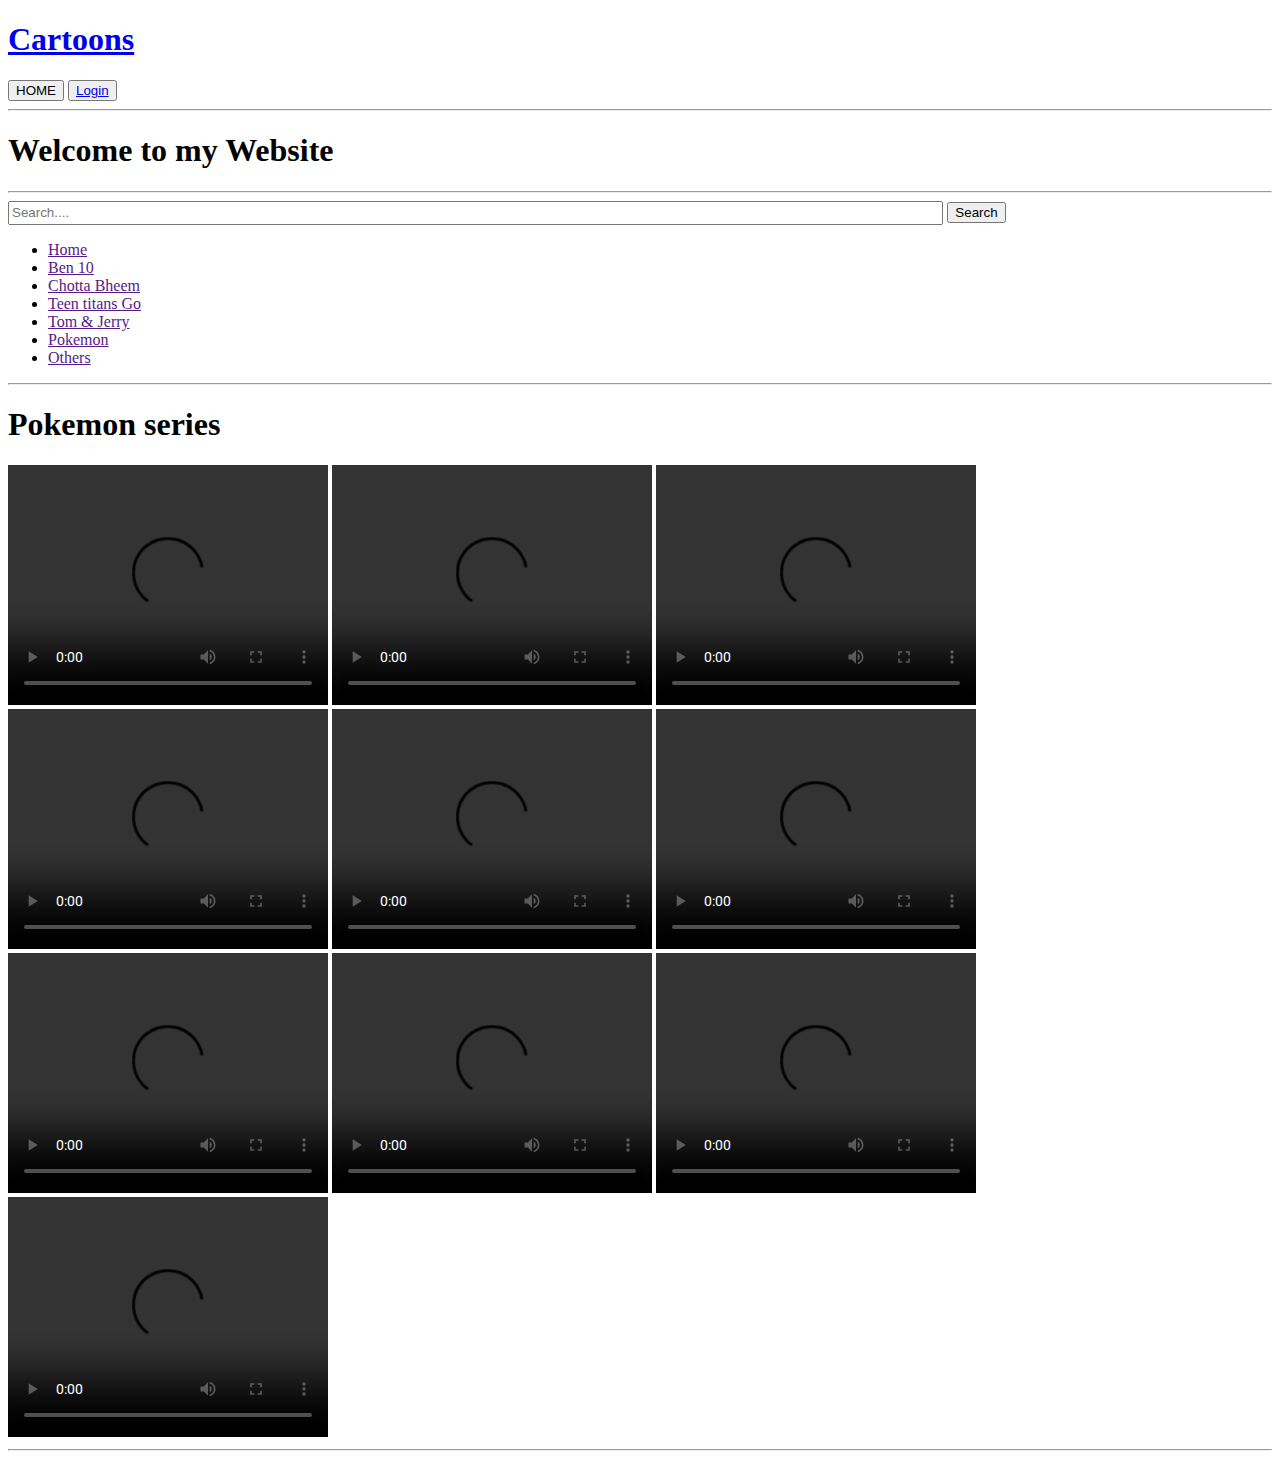
==== index.html @ 837eea92 "the first page" ====
<!DOCTYPE html>
<html>
    <head>
        <link rel="stylesheet" href="style.css">
        <meta charset="UTF-8" />
        <meta name="viewport" content="width=device-width, initial-scale=1.0" />
        <link
             href="https://fonts.googleapis.com/css2?family=Roboto:wght@100;300;400;500;700;900&display=swap"
             rel="stylesheet"/>
         <link rel="stylesheet" type="text/css" href="style.css" />
        <title>series</title>
    </head>


    <body>	
                <header id="branding" role="banner">
                    <h1 id="site-title"><a href="C:\Users\putta\Desktop\MOVIES\index.html">Cartoons</a></h1>
                    <input type="button" value="HOME">                    
                    <button onclick=""><a href="C:\Users\putta\Desktop\MOVIES\login.html">Login</a></button>
                </header>
        <hr>
        <h1>Welcome to my Website</h1>
        <hr>
        <div id="search">
            <form role="search" method="get" class="searchform" id="searchform" action="/">
            <div>
                <label class="screen-reader-text" for="s"></label>
                <input type="search" name="s" id="s" value="" placeholder="Search...." style="height: 24px;width: 74%">
                <input type="submit" id="searchsubmit" value="Search">
            </div>
            </form>
        </div>
        <nav id="menu" role="navigation">
            <ul id="primary-menu" class="menu">
                <li id="menu-item-1" class="menu-item menu-item-type-custom menu-item-object-custom current-menu-item current_page_item menu-item-1"><a href="" aria-current="page">Home</a></li>
                <li id="menu-item-2" class="menu-item menu-item-type-taxonomy menu-item-object-category menu-item-2"><a href="">Ben 10</a></li>
                <li id="menu-item-3" class="menu-item menu-item-type-taxonomy menu-item-object-category menu-item-has-children menu-item-3"><a href="">Chotta Bheem</a></li>
                <li id="menu-item-4" class="menu-item menu-item-type-taxonomy menu-item-object-category menu-item-has-children menu-item-4"><a href="">Teen titans Go</a></li>
                <li id="menu-item-5" class="menu-item menu-item-type-taxonomy menu-item-object-category menu-item-has-children menu-item-5"><a href="">Tom & Jerry</a></li>
                <li id="menu-item-6" class="menu-item menu-item-type-taxonomy menu-item-object-category menu-item-6"><a href="">Pokemon</a></li>
                <li id="menu-item-7" class="menu-item menu-item-type-custom menu-item-object-custom menu-item-has-children menu-item-7"><a href="">Others</a></li>
            </ul></nav>
            <hr>

        <h1>Pokemon series</h1>
        <div>
                    <video width="320" height="240" controls>
                        <source src="C:\Users\putta\Videos\series\pokemon\Pokemon Indigo League 01.mp4" type="video/mp4">
                    </video>
                    <video width="320" height="240" controls>
                        <source src="C:\Users\putta\Videos\series\pokemon\Pokemon Indigo League 02.mp4" type="video/mp4">
                    </video>
                    <video width="320" height="240" controls>
                        <source src="C:\Users\putta\Videos\series\pokemon\Pokemon Indigo League 03.mp4" type="video/mp4"
                        inputmode="ep 1">
                    </video>
                    <video width="320" height="240" controls>
                        <source src="C:\Users\putta\Videos\series\pokemon\Pokemon Indigo League 04.mp4" type="video/mp4">
                    </video>
                    <video width="320" height="240" controls>
                        <source src="C:\Users\putta\Videos\series\pokemon\Pokemon Indigo League 05.mp4" type="video/mp4">
                    </video>
                    <video width="320" height="240" controls>
                        <source src="C:\Users\putta\Videos\series\pokemon\Pokemon Indigo League 06.mp4" type="video/mp4">
                    </video>
                    <video width="320" height="240" controls>
                        <source src="C:\Users\putta\Videos\series\pokemon\Pokemon Indigo League 07.mp4" type="video/mp4">
                    </video>
                    <video width="320" height="240" controls>
                        <source src="C:\Users\putta\Videos\series\pokemon\Pokemon Indigo League 08.mp4" type="video/mp4">
                    </video>
                    <video width="320" height="240" controls>
                        <source src="C:\Users\putta\Videos\series\pokemon\Pokemon Indigo League 09.mp4" type="video/mp4">
                    </video>
 
                    <video width="320" height="240" controls>
                        <source src="C:\Users\putta\Videos\series\pokemon\Pokemon Indigo League 10.mp4" type="video/mp4">
                    </video>
        </div>        
        <hr>
    </body>
</html>
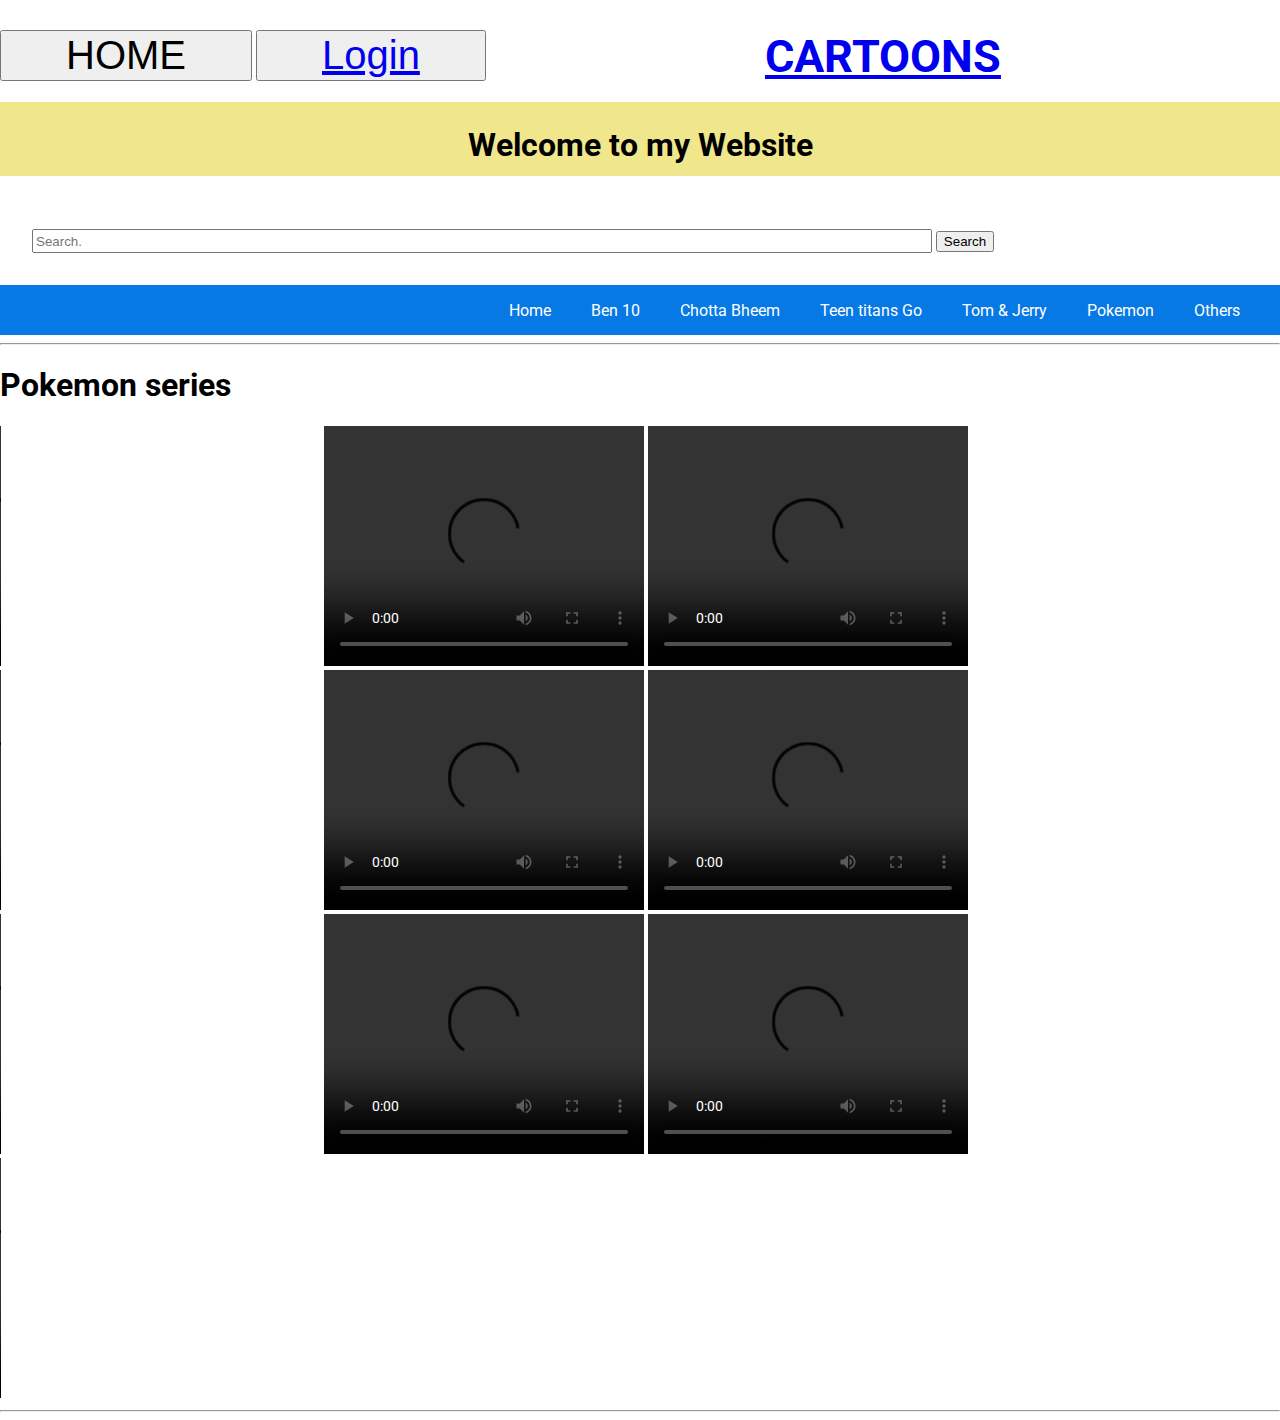
==== commit 8b2bc8c2: "changes" ====
--- a/index.html
+++ b/index.html
@@ -13,19 +13,21 @@
 
 
     <body>	
-                <header id="branding" role="banner">
-                    <h1 id="site-title"><a href="C:\Users\putta\Desktop\MOVIES\index.html">Cartoons</a></h1>
-                    <input type="button" value="HOME">                    
-                    <button onclick=""><a href="C:\Users\putta\Desktop\MOVIES\login.html">Login</a></button>
+                <header id="branding" role="banner" class="heading">
+                    <div class="inner">
+                    <input class="home" type="button" value="HOME">                    
+                    <button onclick="" class="inner1"><a href="C:\Users\putta\Desktop\MOVIES\login.html">Login</a></button>
+                    </div>
+                    <h1 id="site-title"><a href="C:\Users\putta\Desktop\MOVIES\index.html">CARTOONS</a></h1>
                 </header>
-        <hr>
+    
+        <div class="welcome">      
         <h1>Welcome to my Website</h1>
-        <hr>
+        </div> 
         <div id="search">
             <form role="search" method="get" class="searchform" id="searchform" action="/">
-            <div>
-                <label class="screen-reader-text" for="s"></label>
-                <input type="search" name="s" id="s" value="" placeholder="Search...." style="height: 24px;width: 74%">
+            <div class="search">
+                <input type="search" name="s" id="s" value="" placeholder="Search." style="height: 24px;width: 74%">
                 <input type="submit" id="searchsubmit" value="Search">
             </div>
             </form>
--- a/style.css
+++ b/style.css
@@ -0,0 +1,55 @@
+body {
+    margin: 0px auto;
+    width: 100%;
+    font-family: "Roboto", sans-serif;
+  }
+  nav ul li {
+    list-style-type: none;
+    float: left;
+    padding-right: 2.5em; /* (px,em,%),pt,cm */
+    color: #eff3c6;
+  }
+  nav ul {
+    float: right;
+  }
+  nav ul li a:hover {
+    font-size: 35px;
+    background-color: mediumturquoise;
+  }
+  nav {
+    width: 100%;
+    height: 50px;
+    background-color: #0779e4;
+  }
+  nav ul li a {
+    text-decoration: none;
+    color: #fff;
+  }
+.heading h1{
+  text-align: center;
+  font-size: 45px;
+}
+.heading{
+    width: 100%;
+    height: 50px;    
+}
+.heading .inner {
+  float: left;
+}
+.inner .home,.inner1 {
+  padding-left: 4rem;
+  padding-right: 4rem;
+}
+.inner input,.inner button {
+  font-size: 40px;
+}
+.welcome h1 {
+  background-color: khaki;
+  text-align: center;
+  width: 100%;
+  height: 50px;
+  padding-top: 1.5rem;
+}
+.search {
+  padding: 2rem;
+}--- a/style.css
+++ b/style.css
@@ -0,0 +1,55 @@
+body {
+    margin: 0px auto;
+    width: 100%;
+    font-family: "Roboto", sans-serif;
+  }
+  nav ul li {
+    list-style-type: none;
+    float: left;
+    padding-right: 2.5em; /* (px,em,%),pt,cm */
+    color: #eff3c6;
+  }
+  nav ul {
+    float: right;
+  }
+  nav ul li a:hover {
+    font-size: 35px;
+    background-color: mediumturquoise;
+  }
+  nav {
+    width: 100%;
+    height: 50px;
+    background-color: #0779e4;
+  }
+  nav ul li a {
+    text-decoration: none;
+    color: #fff;
+  }
+.heading h1{
+  text-align: center;
+  font-size: 45px;
+}
+.heading{
+    width: 100%;
+    height: 50px;    
+}
+.heading .inner {
+  float: left;
+}
+.inner .home,.inner1 {
+  padding-left: 4rem;
+  padding-right: 4rem;
+}
+.inner input,.inner button {
+  font-size: 40px;
+}
+.welcome h1 {
+  background-color: khaki;
+  text-align: center;
+  width: 100%;
+  height: 50px;
+  padding-top: 1.5rem;
+}
+.search {
+  padding: 2rem;
+}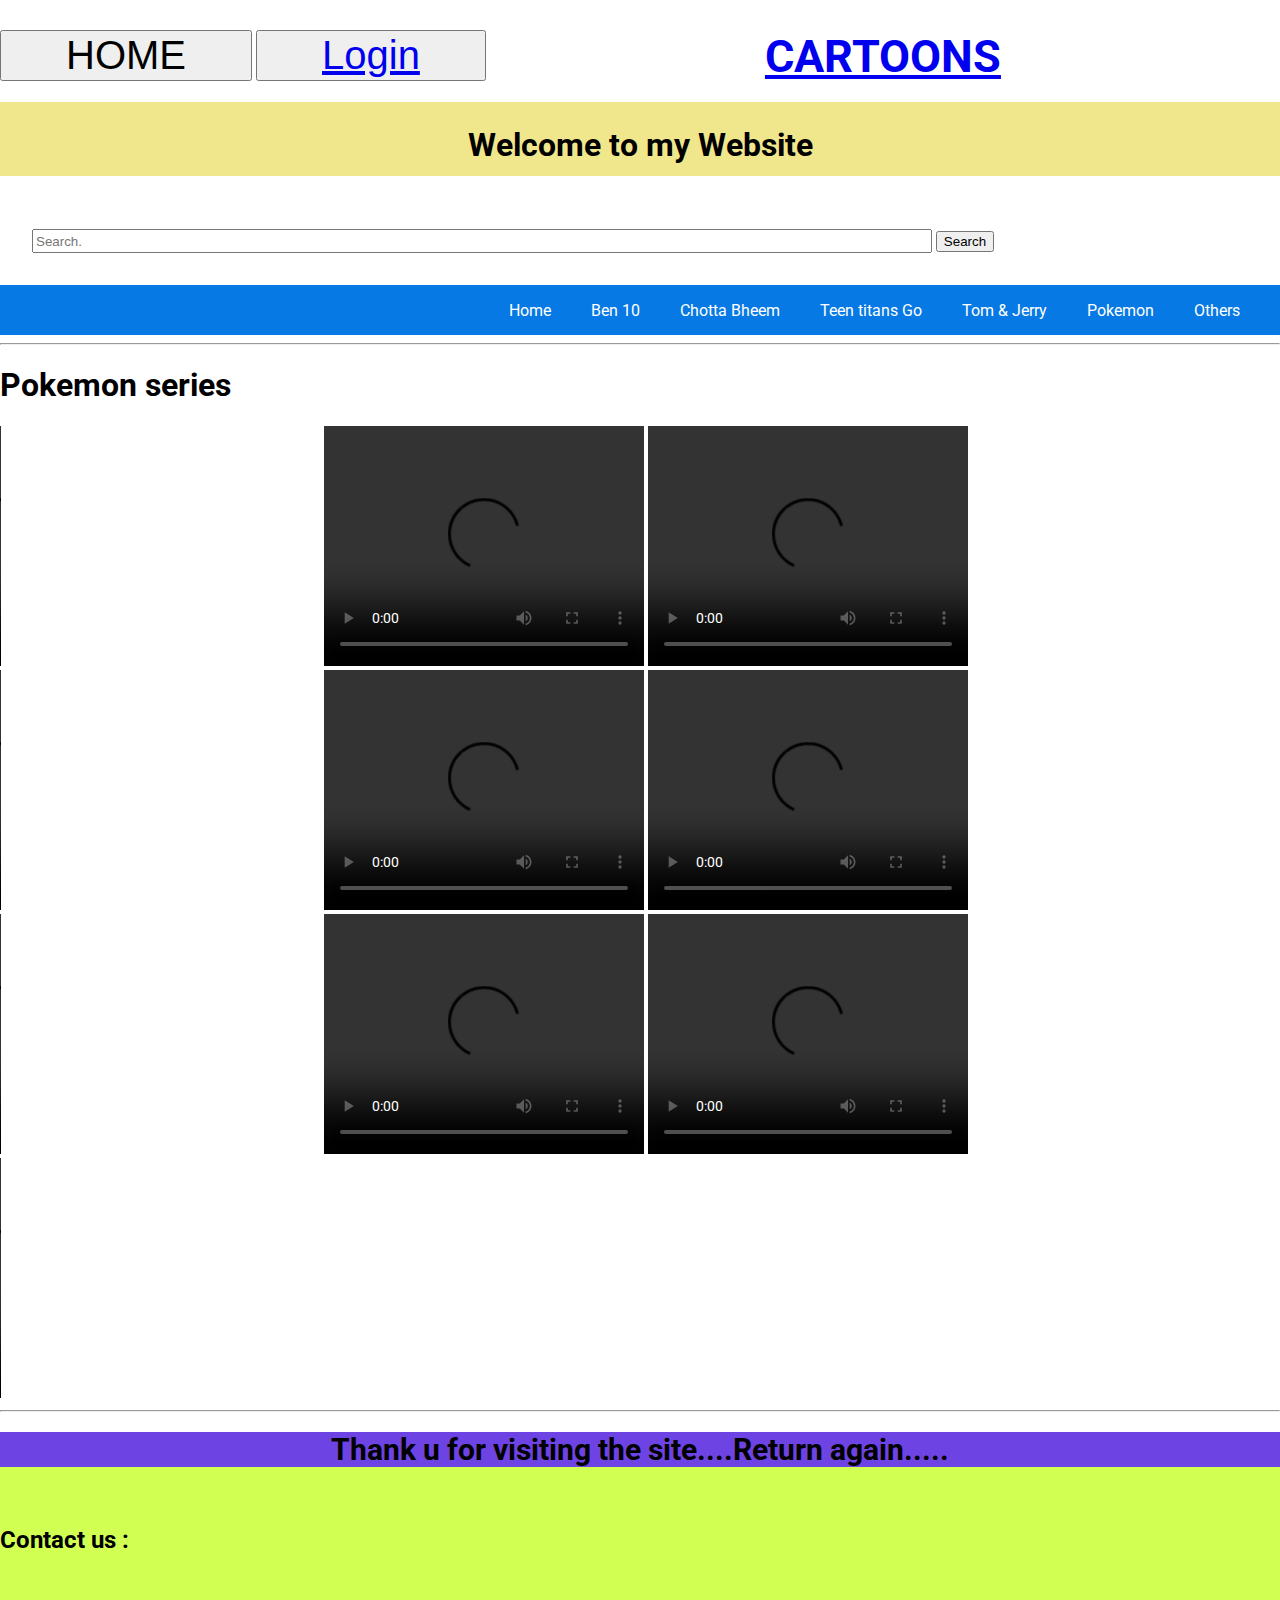
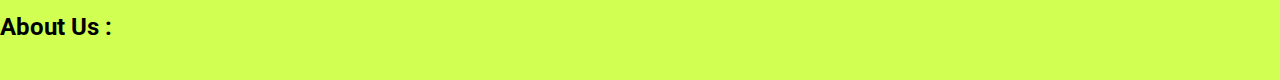
==== commit 20fc8687: "Add files via upload" ====
--- a/index.html
+++ b/index.html
@@ -80,5 +80,11 @@
                     </video>
         </div>        
         <hr>
+
+        <footer class="footer">
+            <h1>Thank u for visiting the site....Return again.....</h1><br>
+            <h2>Contact us :</h1><br>
+            <h2>About Us :</h2><br>
+        </footer>
     </body>
 </html>--- a/style.css
+++ b/style.css
@@ -52,4 +52,12 @@
 }
 .search {
   padding: 2rem;
+}
+.footer {
+background-color: rgb(209, 255, 82);
+}
+.footer h1 {
+  text-align: center;
+  font-size: 30px;
+  background-color: rgb(110, 67, 228);
 }--- a/style.css
+++ b/style.css
@@ -52,4 +52,12 @@
 }
 .search {
   padding: 2rem;
+}
+.footer {
+background-color: rgb(209, 255, 82);
+}
+.footer h1 {
+  text-align: center;
+  font-size: 30px;
+  background-color: rgb(110, 67, 228);
 }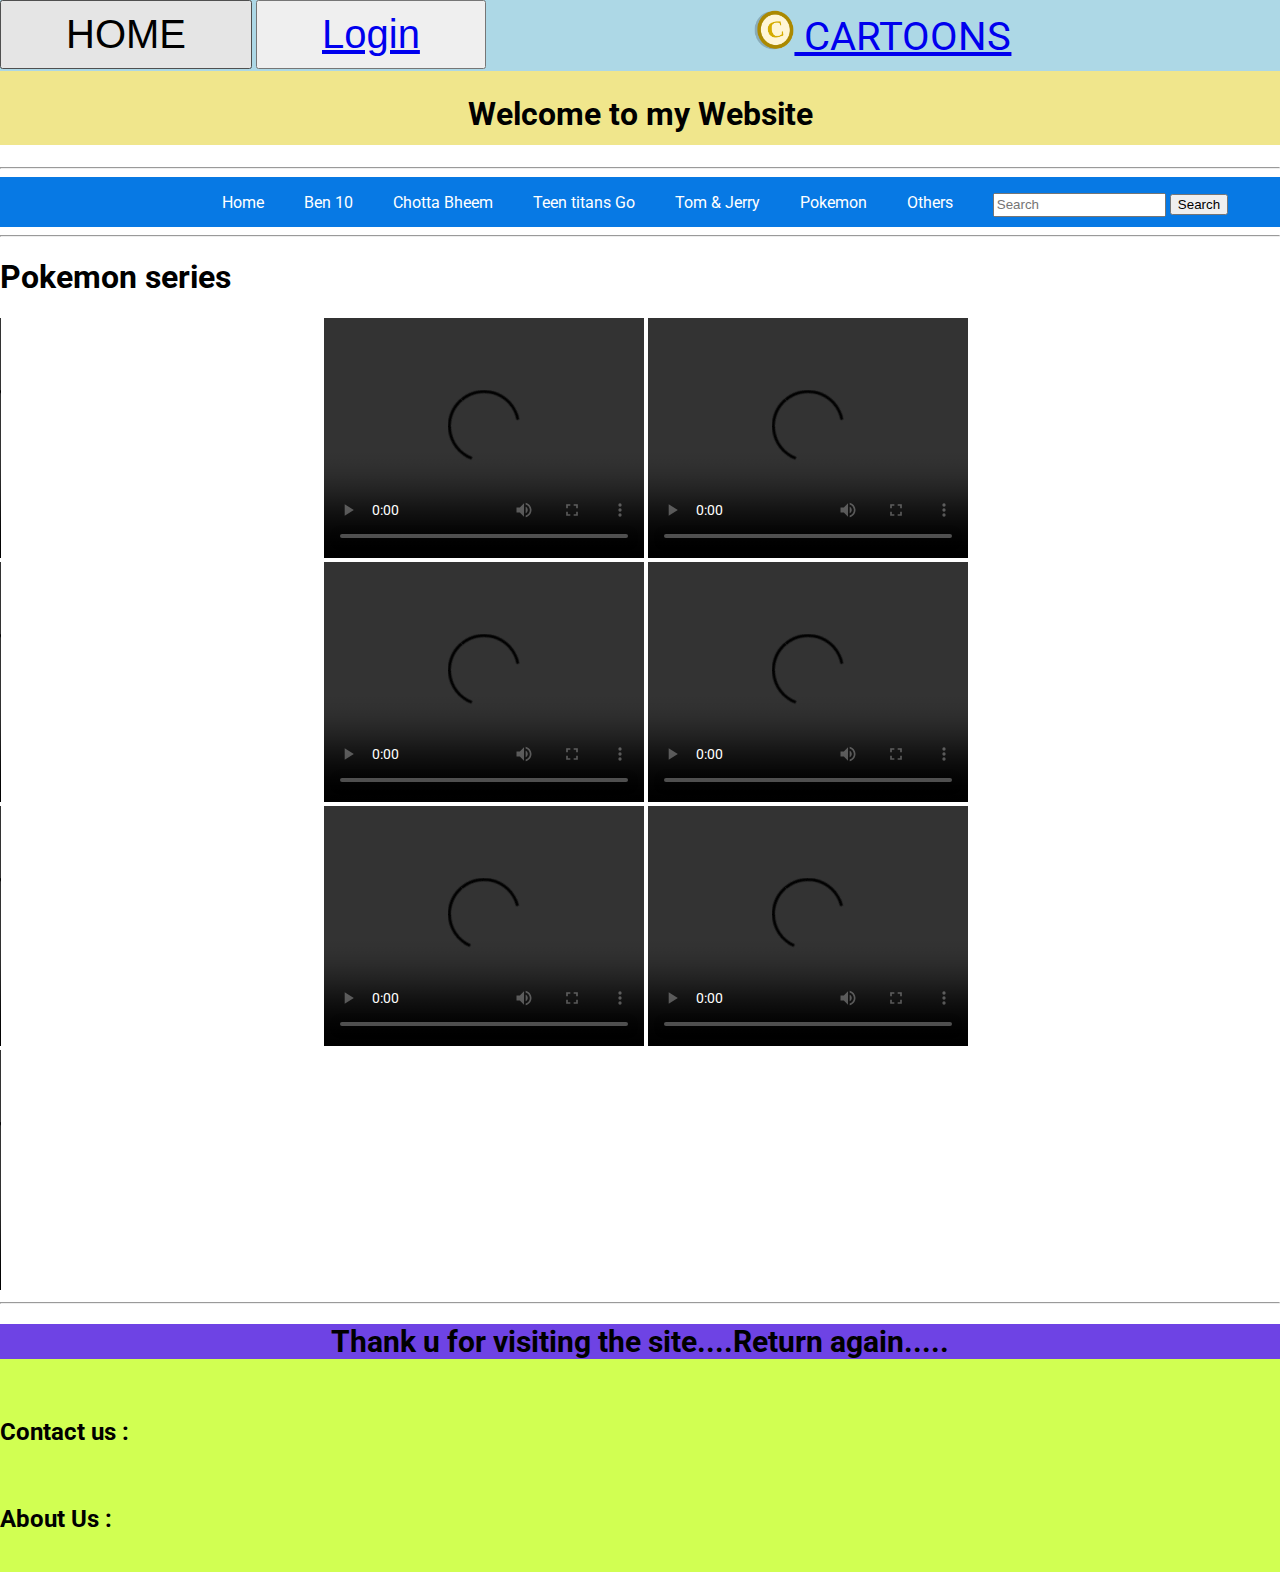
==== commit 1ed5b170: "new changes of design" ====
--- a/index.html
+++ b/index.html
@@ -18,20 +18,17 @@
                     <input class="home" type="button" value="HOME">                    
                     <button onclick="" class="inner1"><a href="C:\Users\putta\Desktop\MOVIES\login.html">Login</a></button>
                     </div>
-                    <h1 id="site-title"><a href="C:\Users\putta\Desktop\MOVIES\index.html">CARTOONS</a></h1>
+                    <nav class="navbar">
+                        <a class="navbar-brand" href="C:\Users\putta\Desktop\MOVIES\index.html">
+                          <img src="270px-Symbol_c_class.svg.png" width="40" height="40" class="title" alt="" loading="lazy">
+                          CARTOONS</a>
+                      </nav>
                 </header>
-    
         <div class="welcome">      
         <h1>Welcome to my Website</h1>
         </div> 
-        <div id="search">
-            <form role="search" method="get" class="searchform" id="searchform" action="/">
-            <div class="search">
-                <input type="search" name="s" id="s" value="" placeholder="Search." style="height: 24px;width: 74%">
-                <input type="submit" id="searchsubmit" value="Search">
-            </div>
-            </form>
-        </div>
+        <hr>
+        
         <nav id="menu" role="navigation">
             <ul id="primary-menu" class="menu">
                 <li id="menu-item-1" class="menu-item menu-item-type-custom menu-item-object-custom current-menu-item current_page_item menu-item-1"><a href="" aria-current="page">Home</a></li>
@@ -41,6 +38,12 @@
                 <li id="menu-item-5" class="menu-item menu-item-type-taxonomy menu-item-object-category menu-item-has-children menu-item-5"><a href="">Tom & Jerry</a></li>
                 <li id="menu-item-6" class="menu-item menu-item-type-taxonomy menu-item-object-category menu-item-6"><a href="">Pokemon</a></li>
                 <li id="menu-item-7" class="menu-item menu-item-type-custom menu-item-object-custom menu-item-has-children menu-item-7"><a href="">Others</a></li>
+                <li class="searchform">
+                            <form class="form-inline">
+                            <input class="form-control mr-sm-2" type="search" placeholder="Search" style="height: 24px;width: 70%" aria-label="Search">
+                            <button class="btn btn-outline-success my-2 my-sm-0" type="submit">Search</button>
+                            </form>
+                        </li>
             </ul></nav>
             <hr>
 
--- a/style.css
+++ b/style.css
@@ -25,20 +25,28 @@
     text-decoration: none;
     color: #fff;
   }
-.heading h1{
+.heading .navbar {
   text-align: center;
-  font-size: 45px;
+  font-size: 40px;
 }
 .heading{
     width: 100%;
-    height: 50px;    
+    height: 50px;  
+    padding-bottom: em;  
 }
-.heading .inner {
+.inner {
   float: left;
+}
+.navbar {
+  padding-bottom: 35px;
+  padding-top: 10px;
+  background-color: lightblue;
 }
 .inner .home,.inner1 {
   padding-left: 4rem;
   padding-right: 4rem;
+  padding-bottom: 10px;
+  padding-top: 10px;
 }
 .inner input,.inner button {
   font-size: 40px;
@@ -50,9 +58,6 @@
   height: 50px;
   padding-top: 1.5rem;
 }
-.search {
-  padding: 2rem;
-}
 .footer {
 background-color: rgb(209, 255, 82);
 }
--- a/style.css
+++ b/style.css
@@ -25,20 +25,28 @@
     text-decoration: none;
     color: #fff;
   }
-.heading h1{
+.heading .navbar {
   text-align: center;
-  font-size: 45px;
+  font-size: 40px;
 }
 .heading{
     width: 100%;
-    height: 50px;    
+    height: 50px;  
+    padding-bottom: em;  
 }
-.heading .inner {
+.inner {
   float: left;
+}
+.navbar {
+  padding-bottom: 35px;
+  padding-top: 10px;
+  background-color: lightblue;
 }
 .inner .home,.inner1 {
   padding-left: 4rem;
   padding-right: 4rem;
+  padding-bottom: 10px;
+  padding-top: 10px;
 }
 .inner input,.inner button {
   font-size: 40px;
@@ -50,9 +58,6 @@
   height: 50px;
   padding-top: 1.5rem;
 }
-.search {
-  padding: 2rem;
-}
 .footer {
 background-color: rgb(209, 255, 82);
 }
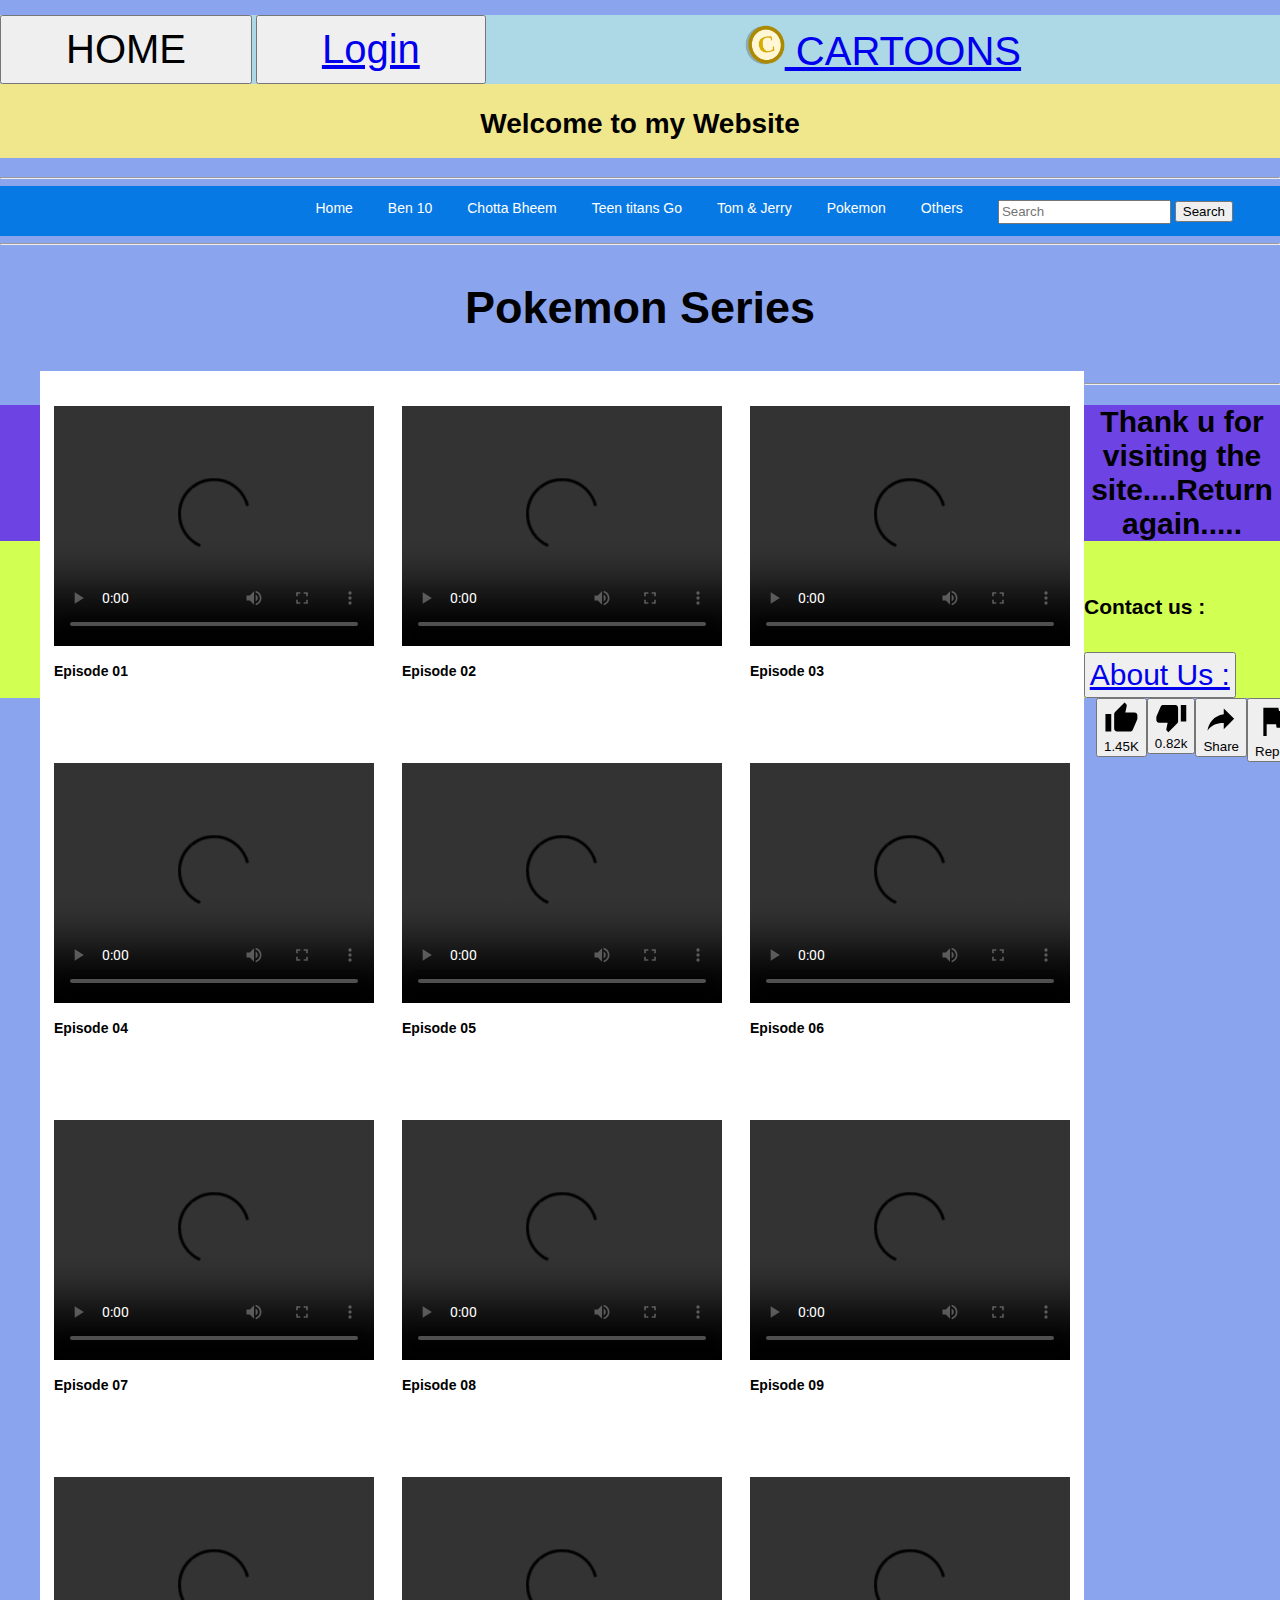
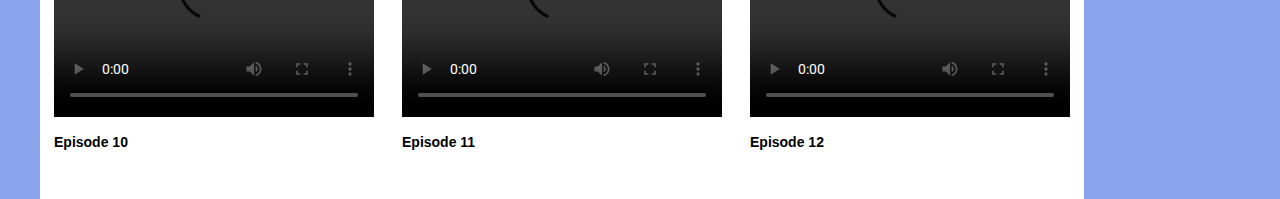
==== commit c2c55c5a: "Add files via upload" ====
--- a/index.html
+++ b/index.html
@@ -36,7 +36,7 @@
                 <li id="menu-item-3" class="menu-item menu-item-type-taxonomy menu-item-object-category menu-item-has-children menu-item-3"><a href="">Chotta Bheem</a></li>
                 <li id="menu-item-4" class="menu-item menu-item-type-taxonomy menu-item-object-category menu-item-has-children menu-item-4"><a href="">Teen titans Go</a></li>
                 <li id="menu-item-5" class="menu-item menu-item-type-taxonomy menu-item-object-category menu-item-has-children menu-item-5"><a href="">Tom & Jerry</a></li>
-                <li id="menu-item-6" class="menu-item menu-item-type-taxonomy menu-item-object-category menu-item-6"><a href="">Pokemon</a></li>
+                <li id="menu-item-6" class="menu-item menu-item-type-taxonomy menu-item-object-category menu-item-6"><a href="C:\Users\putta\Desktop\MOVIES\index.html">Pokemon</a></li>
                 <li id="menu-item-7" class="menu-item menu-item-type-custom menu-item-object-custom menu-item-has-children menu-item-7"><a href="">Others</a></li>
                 <li class="searchform">
                             <form class="form-inline">
@@ -45,49 +45,221 @@
                             </form>
                         </li>
             </ul></nav>
-            <hr>
-
-        <h1>Pokemon series</h1>
-        <div>
-                    <video width="320" height="240" controls>
-                        <source src="C:\Users\putta\Videos\series\pokemon\Pokemon Indigo League 01.mp4" type="video/mp4">
-                    </video>
-                    <video width="320" height="240" controls>
-                        <source src="C:\Users\putta\Videos\series\pokemon\Pokemon Indigo League 02.mp4" type="video/mp4">
-                    </video>
-                    <video width="320" height="240" controls>
-                        <source src="C:\Users\putta\Videos\series\pokemon\Pokemon Indigo League 03.mp4" type="video/mp4"
-                        inputmode="ep 1">
-                    </video>
-                    <video width="320" height="240" controls>
-                        <source src="C:\Users\putta\Videos\series\pokemon\Pokemon Indigo League 04.mp4" type="video/mp4">
-                    </video>
-                    <video width="320" height="240" controls>
-                        <source src="C:\Users\putta\Videos\series\pokemon\Pokemon Indigo League 05.mp4" type="video/mp4">
-                    </video>
-                    <video width="320" height="240" controls>
-                        <source src="C:\Users\putta\Videos\series\pokemon\Pokemon Indigo League 06.mp4" type="video/mp4">
-                    </video>
-                    <video width="320" height="240" controls>
-                        <source src="C:\Users\putta\Videos\series\pokemon\Pokemon Indigo League 07.mp4" type="video/mp4">
-                    </video>
-                    <video width="320" height="240" controls>
-                        <source src="C:\Users\putta\Videos\series\pokemon\Pokemon Indigo League 08.mp4" type="video/mp4">
-                    </video>
-                    <video width="320" height="240" controls>
-                        <source src="C:\Users\putta\Videos\series\pokemon\Pokemon Indigo League 09.mp4" type="video/mp4">
-                    </video>
- 
-                    <video width="320" height="240" controls>
-                        <source src="C:\Users\putta\Videos\series\pokemon\Pokemon Indigo League 10.mp4" type="video/mp4">
-                    </video>
+            <hr>            
+        <div id="content" class="clearfix row-fluid">
+            <div id="main" class="span12 clearfix" role="main">
+                <div id="list" class="films" style="padding-bottom:5px">
+                <div class="featured">
+                        <h2 class="line_table">Pokemon Series</h2>
+                            <div class="content home_style">
+                            <ul>
+                                    <li>
+                                        <div class="boxed film">
+                                            <div class="cont_display">
+                                                <video width="320" height="240" controls>
+                                                    <source src="C:\Users\putta\Videos\series\pokemon\Pokemon Indigo League 01.mp4" type="video/mp4">
+                                                </video>
+                                            </div>
+                                        <p><b>Episode 01</b></p>
+                                        </div>
+                                    </li>                
+                                    <li>
+                                        <div class="boxed film">
+                                            <div class="cont_display">
+                                                <video width="320" height="240" controls>
+                                                    <source src="C:\Users\putta\Videos\series\pokemon\Pokemon Indigo League 02.mp4" type="video/mp4">
+                                                </video>
+                                            </div>
+                                        <p><b>Episode 02</b></p>
+                                        </div>
+                                    </li>
+                                    <li>
+                                        <div class="boxed film">
+                                            <div class="cont_display">
+                                                <video width="320" height="240" controls>
+                                                    <source src="C:\Users\putta\Videos\series\pokemon\Pokemon Indigo League 03.mp4" type="video/mp4">
+                                                </video>
+                                            </div>
+                                        <p><b>Episode 03</b></p>
+                                        </div>
+                                    </li>
+
+                                    <li>
+                                        <div class="boxed film">
+                                            <div class="cont_display">
+                                                <video width="320" height="240" controls>
+                                                    <source src="C:\Users\putta\Videos\series\pokemon\Pokemon Indigo League 04.mp4" type="video/mp4">
+                                                </video>
+                                            </div>
+                                        <p><b>Episode 04</b></p>
+                                        </div>
+                                    </li>
+
+                                    <li>
+                                        <div class="boxed film">
+                                            <div class="cont_display">
+                                                <video width="320" height="240" controls>
+                                                    <source src="C:\Users\putta\Videos\series\pokemon\Pokemon Indigo League 05.mp4" type="video/mp4">
+                                                </video>
+                                            </div>
+                                        <p><b>Episode 05</b></p>
+                                        </div>
+                                    </li>
+                    
+                                    <li>
+                                        <div class="boxed film">
+                                            <div class="cont_display">
+                                                <video width="320" height="240" controls>
+                                                    <source src="C:\Users\putta\Videos\series\pokemon\Pokemon Indigo League 06.mp4" type="video/mp4">
+                                                </video>
+                                            </div>
+                                        <p><b>Episode 06</b></p>
+                                        </div>
+                                    </li>
+
+                                    <li>
+                                        <div class="boxed film">
+                                            <div class="cont_display">
+                                                <video width="320" height="240"  controls>
+                                                    <source src="C:\Users\putta\Videos\series\pokemon\Pokemon Indigo League 07.mp4" type="video/mp4">
+                                                </video>
+                                            </div>
+                                        <p><b>Episode 07</b></p>
+                                        </div>
+                                    </li>
+
+
+                                    <li>
+                                        <div class="boxed film">
+                                            <div class="cont_display">
+                                                <video width="320" height="240" controls>
+                                                    <source src="C:\Users\putta\Videos\series\pokemon\Pokemon Indigo League 08.mp4" type="video/mp4">
+                                                </video>
+                                            </div>
+                                        <p><b>Episode 08</b></p>
+                                        </div>
+                                    </li>
+                                    <li>
+                                        <div class="boxed film">
+                                            <div class="cont_display">
+                                                <video width="320" height="240" controls>
+                                                    <source src="C:\Users\putta\Videos\series\pokemon\Pokemon Indigo League 09.mp4" type="video/mp4">
+                                                </video> 
+                                            </div>
+                                        <p><b>Episode 09</b></p>
+                                        </div>
+                                    </li>
+
+                                    <li>
+                                        <div class="boxed film">
+                                            <div class="cont_display">
+                                                <video width="320" height="240" controls>
+                                                    <source src="C:\Users\putta\Videos\series\pokemon\Pokemon Indigo League 10.mp4" type="video/mp4">
+                                                </video>
+                                            </div>
+                                        <p><b>Episode 10</b></p>
+                                        </div>
+                                    </li>
+                                    <li>
+                                        <div class="boxed film">
+                                            <div class="cont_display">
+                                                <video width="320" height="240" controls>
+                                                    <source src="C:\Users\putta\Videos\series\pokemon\Pokemon Indigo League 11.mp4" type="video/mp4">
+                                                </video>
+                                            </div>
+                                        <p><b>Episode 11</b></p>
+                                        </div>
+                                    </li>
+                                    <li>
+                                        <div class="boxed film">
+                                            <div class="cont_display">
+                                                <video width="320" height="240" controls>
+                                                    <source src="C:\Users\putta\Videos\series\pokemon\Pokemon Indigo League 12.mp4" type="video/mp4">
+                                                </video>
+                                            </div>
+                                        <p><b>Episode 12</b></p>
+                                        </div>
+                                    </li>
+                                </ul>
+                            </div>
+                        </div>
+                  
+                <!-- <nav id="posts-nav" class="paged-navigation contain">
+                    <h1 class="assistive-text">Posts navigation</h1>
+                    <div class="nav-older"><a href="https://movierulz5.vip/page/2" >&larr; Older Entries</a></div>
+                    <div class="nav-newer"></div>
+                </nav> -->
+                </div>
+            </div><!-- end main -->
         </div>        
         <hr>
 
         <footer class="footer">
             <h1>Thank u for visiting the site....Return again.....</h1><br>
             <h2>Contact us :</h1><br>
-            <h2>About Us :</h2><br>
+            <button class="about" type="button"><a href="C:/Users/putta/Desktop/resume/index.html">About Us :</a></button>
         </footer>
+  
+
+
+
+        <div class="slim-video-metadata-actions">
+            <c3-material-button class="button-renderer compact " data-style="STYLE_DEFAULT_ACTIVE" data-icon-only="false" is-busy="false" aria-busy="false" disabled="false" data-button-id="">
+            <button class="c3-material-button-button" aria-label="like this video along with 1,414 other people" aria-pressed="false">
+                <div class="cbox">
+                    <c3-icon class="button-renderer-icon" flip-for-rtl="false">
+                        <svg viewBox="0 0 24 24" fill="">
+                    <path d="M1 21h4V9H1v12zm22-11c0-1.1-.9-2-2-2h-6.31l.95-4.57.03-.32c0-.41-.17-.79-.44-1.06L14.17 1 7.59 7.59C7.22 7.95 7 8.45 7 9v10c0 1.1.9 2 2 2h9c.83 0 1.54-.5 1.84-1.22l3.02-7.05c.09-.23.14-.47.14-.73v-1.91l-.01-.01L23 10z"></path>
+                         </svg>
+                    </c3-icon>
+                    <div class="button-renderer-text">1.45K</div>
+                </div>
+            </button>
+        </c3-material-button>
+        <c3-material-button class="button-renderer compact " data-style="STYLE_DEFAULT_ACTIVE" data-icon-only="false" is-busy="false" aria-busy="false" disabled="false" data-button-id="">
+            <button class="c3-material-button-button" aria-label="dislike this video along with 182 other people" aria-pressed="false">
+                <div class="cbox">
+                    <c3-icon class="button-renderer-icon" flip-for-rtl="false">
+                        <svg viewBox="0 0 24 24" fill="">
+                            <path d="M15 3H6c-.83 0-1.54.5-1.84 1.22l-3.02 7.05c-.09.23-.14.47-.14.73v1.91l.01.01L1 14c0 1.1.9 2 2 2h6.31l-.95 4.57-.03.32c0 .41.17.79.44 1.06L9.83 23l6.59-6.59c.36-.36.58-.86.58-1.41V5c0-1.1-.9-2-2-2zm4 0v12h4V3h-4z"></path>
+                        </svg>
+                    </c3-icon>
+                    <div class="button-renderer-text">0.82k</div>
+                </div>
+            </button>
+        </c3-material-button>
+        <c3-material-button class="button-renderer compact " data-style="STYLE_DEFAULT" data-icon-only="false" is-busy="false" aria-busy="false" disabled="false" data-button-id="">
+            <button class="c3-material-button-button" aria-label="Share">
+                <div class="cbox">
+                    <c3-icon class="button-renderer-icon" flip-for-rtl="false">
+                        <svg viewBox="0 0 24 24" fill="">
+                            <path d="M14 9V5l7 7-7 7v-4.1c-5 0-8.5 1.6-11 5.1 1-5 4-10 11-11z"></path>
+                        </svg>
+                    </c3-icon>
+                    <div class="button-renderer-text">Share</div>
+                </div>
+            </button>
+        </c3-material-button>
+        <c3-material-button class="button-renderer compact " data-style="STYLE_DEFAULT" data-icon-only="false" is-busy="false" aria-busy="false" disabled="false" data-button-id="">
+            <button class="c3-material-button-button" aria-label="Report">
+                <div class="cbox">
+                    <c3-icon class="button-renderer-icon" flip-for-rtl="false">
+                        <svg viewBox="0 0 24 24" fill="">
+                            <path d="M14.4 6L14 4H5v17h2v-7h5.6l.4 2h7V6z"></path>
+                        </svg>
+                    </c3-icon>
+                    <div class="button-renderer-text">Report</div>
+                </div>
+            </button>
+        </c3-material-button>
+    </div>
+
+
+
+
     </body>
-</html>+</html>
+
+
+                                                    
+                    --- a/style.css
+++ b/style.css
@@ -65,4 +65,57 @@
   text-align: center;
   font-size: 30px;
   background-color: rgb(110, 67, 228);
+}
+.about {
+  font-size: 30px;
+  padding: 0.1cm;
+}
+element.style {
+  padding-bottom: 5px;
+}
+user agent stylesheet
+div {
+  display: block;
+  list-style-type: none;
+}
+div h2{
+  text-align: center;
+  font-size: 5vh;
+  }
+body, input, textarea {
+  font-family: Trebuchet, arial, sans-serif;
+}
+body {
+  background: #8ba4ee url(images/diagonal-stripes-010.png);
+  color: #000000;
+  font-size: 14px;
+  margin: 0;
+  padding: 15px 0 0px;
+}
+:root {
+  --wp-admin-theme-color: #007cba;
+  --wp-admin-theme-color-darker-10: #006ba1;
+  --wp-admin-theme-color-darker-20: #005a87;
+}
+div ul li{
+  list-style-type: none;
+  float: left;
+  padding-right: 1em;
+  padding-bottom: 2.5em;
+  padding-left: 1em;
+  padding-top: 2.5em;
+  background-color: rgb(255, 255, 255);
+}
+.slim-video-metadata-actions {
+  padding: 0 12px 12px 12px;
+  color: hsla(0,0%,6.7%, .6 );
+  display: -webkit-box;
+  display: -webkit-flex;
+  display: flex;
+  -webkit-box-pack: justify;
+  -webkit-justify-content: space-around;
+  justify-content: space-around;
+}
+div {
+  display: block;
 }--- a/style.css
+++ b/style.css
@@ -65,4 +65,57 @@
   text-align: center;
   font-size: 30px;
   background-color: rgb(110, 67, 228);
+}
+.about {
+  font-size: 30px;
+  padding: 0.1cm;
+}
+element.style {
+  padding-bottom: 5px;
+}
+user agent stylesheet
+div {
+  display: block;
+  list-style-type: none;
+}
+div h2{
+  text-align: center;
+  font-size: 5vh;
+  }
+body, input, textarea {
+  font-family: Trebuchet, arial, sans-serif;
+}
+body {
+  background: #8ba4ee url(images/diagonal-stripes-010.png);
+  color: #000000;
+  font-size: 14px;
+  margin: 0;
+  padding: 15px 0 0px;
+}
+:root {
+  --wp-admin-theme-color: #007cba;
+  --wp-admin-theme-color-darker-10: #006ba1;
+  --wp-admin-theme-color-darker-20: #005a87;
+}
+div ul li{
+  list-style-type: none;
+  float: left;
+  padding-right: 1em;
+  padding-bottom: 2.5em;
+  padding-left: 1em;
+  padding-top: 2.5em;
+  background-color: rgb(255, 255, 255);
+}
+.slim-video-metadata-actions {
+  padding: 0 12px 12px 12px;
+  color: hsla(0,0%,6.7%, .6 );
+  display: -webkit-box;
+  display: -webkit-flex;
+  display: flex;
+  -webkit-box-pack: justify;
+  -webkit-justify-content: space-around;
+  justify-content: space-around;
+}
+div {
+  display: block;
 }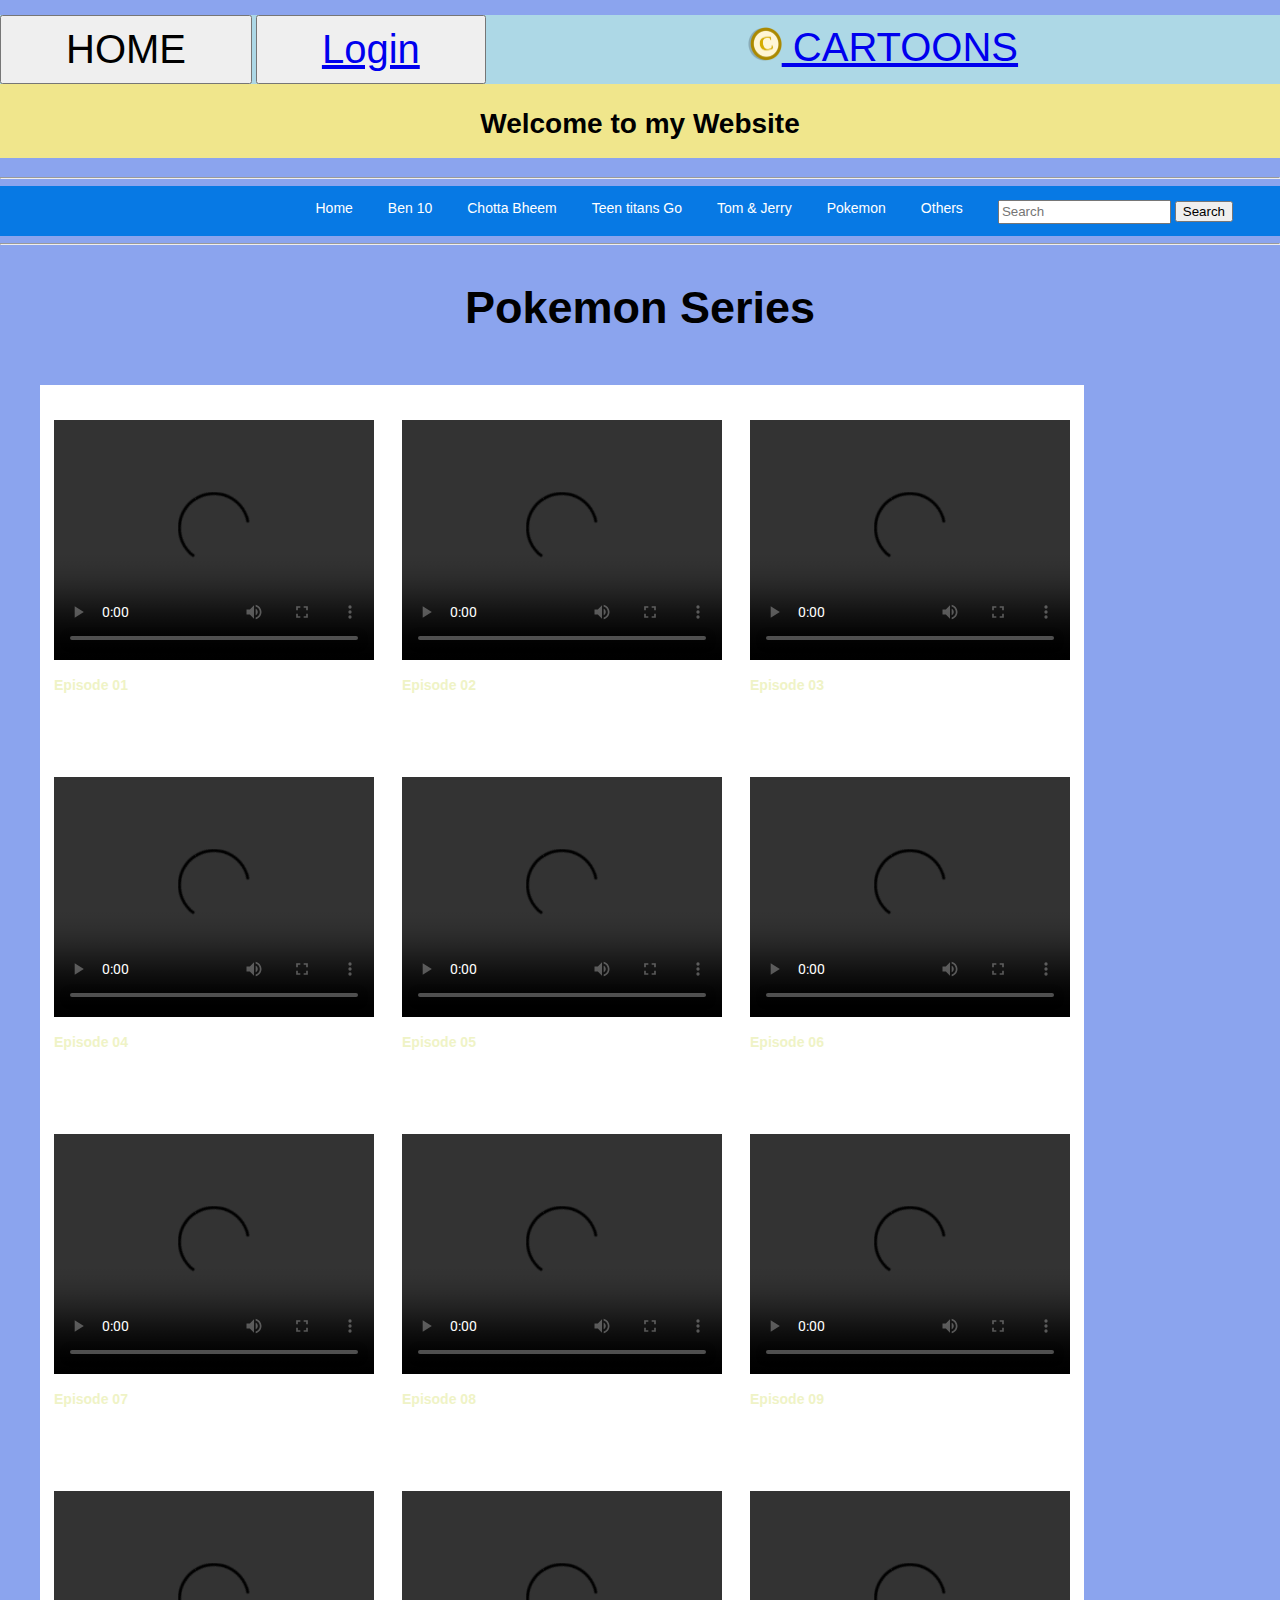
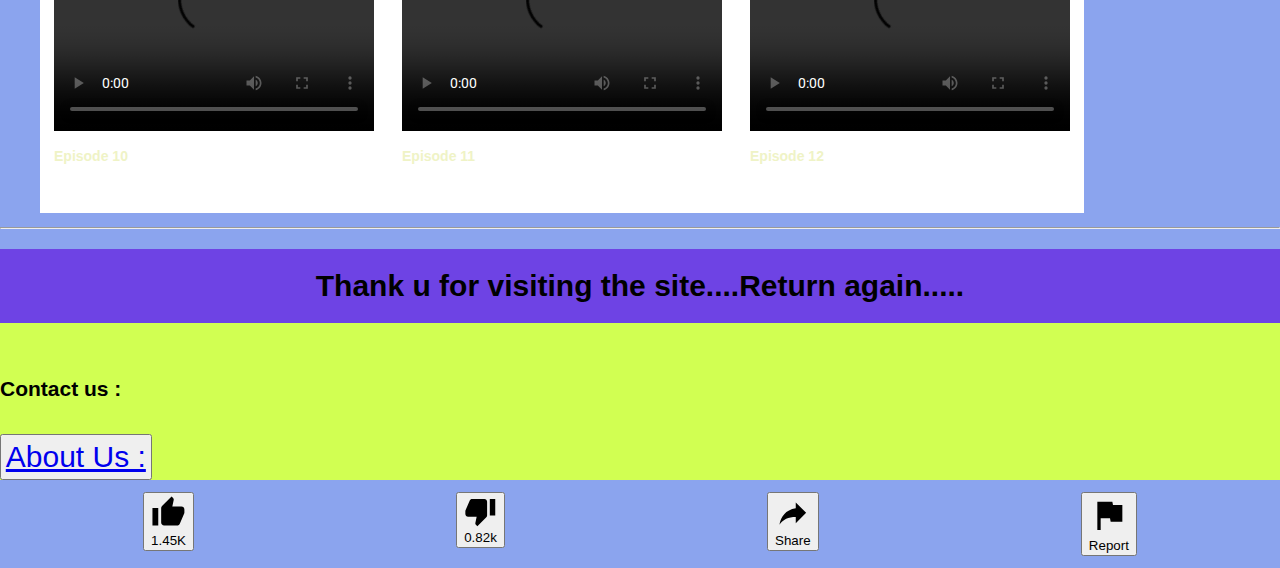
==== commit ca215760: "Add files via upload" ====
--- a/index.html
+++ b/index.html
@@ -17,10 +17,10 @@
                     <div class="inner">
                     <input class="home" type="button" value="HOME">                    
                     <button onclick="" class="inner1"><a href="C:\Users\putta\Desktop\MOVIES\login.html">Login</a></button>
-                    </div>
+                    </div >
                     <nav class="navbar">
                         <a class="navbar-brand" href="C:\Users\putta\Desktop\MOVIES\index.html">
-                          <img src="270px-Symbol_c_class.svg.png" width="40" height="40" class="title" alt="" loading="lazy">
+                          <img src="270px-Symbol_c_class.svg.png" width="34" height="34" class="title" alt="" loading="lazy">
                           CARTOONS</a>
                       </nav>
                 </header>
--- a/style.css
+++ b/style.css
@@ -6,14 +6,14 @@
   nav ul li {
     list-style-type: none;
     float: left;
-    padding-right: 2.5em; /* (px,em,%),pt,cm */
+    padding-right: 2.5em ; /* (px,em,%),pt,cm */
     color: #eff3c6;
   }
   nav ul {
     float: right;
   }
   nav ul li a:hover {
-    font-size: 35px;
+    font-size: 25px;
     background-color: mediumturquoise;
   }
   nav {
@@ -65,6 +65,8 @@
   text-align: center;
   font-size: 30px;
   background-color: rgb(110, 67, 228);
+  padding-bottom: 20px;
+  padding-top: 20px;
 }
 .about {
   font-size: 30px;
@@ -86,7 +88,7 @@
   font-family: Trebuchet, arial, sans-serif;
 }
 body {
-  background: #8ba4ee url(images/diagonal-stripes-010.png);
+  background: #8ba4ee ;
   color: #000000;
   font-size: 14px;
   margin: 0;
@@ -97,13 +99,123 @@
   --wp-admin-theme-color-darker-10: #006ba1;
   --wp-admin-theme-color-darker-20: #005a87;
 }
+div ul {
+  float: right;
+}
+.content home_style {
+  width: 100%;
+  height: 50px;
+  background-color: #0779e4;
+}
 div ul li{
+  padding-right: 2.5em ; /* (px,em,%),pt,cm */
+  color: #eff3c6;
   list-style-type: none;
   float: left;
   padding-right: 1em;
   padding-bottom: 2.5em;
   padding-left: 1em;
   padding-top: 2.5em;
+  background-color: rgb(255, 255, 255);
+}
+.slim-video-metadata-actions {
+  padding: 12px 12px 12px 12px;
+  color: hsla(0,0%,6.7%, .6 );
+  display: -webkit-box;
+  display: -webkit-flex;
+  display: flex;
+  -webkit-box-pack: justify;
+  -webkit-justify-content: space-around;
+  justify-content: space-around;
+}
+
+
+
+@media (min-width: 320px) and (max-width: 800px) {
+  nav ul li {
+    list-style-type: none;
+    float: left;
+    padding-right: 1.5em ; /* (px,em,%),pt,cm */
+    color: #eff3c6;
+  }
+  nav ul {
+    float: right;
+  }
+  nav ul li a:hover {
+    font-size: 15px;
+    background-color: mediumturquoise;
+  }
+  nav {
+    width: 100%;
+    height: 50px;
+    padding-bottom: 2.5em;
+    background-color: #0779e4;
+  }
+  nav ul li a {
+    text-decoration: none;
+    color: #fff;
+  }
+.heading .navbar {
+  text-align: center;
+  font-size: 25px;
+}
+.heading{
+    width: 100%;
+    height: 50px;  
+    padding-bottom: em;  
+}
+.inner {
+  float: left;
+}
+.inner .home,.inner1 {
+  padding-left: 2rem;
+  padding-right: 2rem;
+  padding-bottom: 20px;
+  padding-top: 20px;
+}
+.inner input,.inner button {
+  font-size: 20px;
+}
+.welcome h1 {
+  width: 100%;
+  height: 50px;
+  padding-top: 1.5rem;
+}
+.footer {
+background-color: rgb(209, 255, 82);
+}
+.footer h1 {
+  padding: 8em;
+  text-align: center;
+  font-size: 10px;
+  background-color: rgb(110, 67, 228);
+  padding-bottom: 20px;
+  padding-top: 20px;
+}
+.about {
+  font-size: 20px;
+  padding: 0.1cm;
+}
+element.style {
+  padding-bottom: 5px;
+}
+user agent stylesheet
+div {
+  display: block;
+  list-style-type: none;
+}
+div h2{
+  text-align: center;
+  font-size: 5vh;
+  }
+:root {
+  --wp-admin-theme-color: #007cba;
+  --wp-admin-theme-color-darker-10: #006ba1;
+  --wp-admin-theme-color-darker-20: #005a87;
+}
+div ul li{
+  list-style-type: none;
+  float: left;
   background-color: rgb(255, 255, 255);
 }
 .slim-video-metadata-actions {
@@ -115,7 +227,12 @@
   -webkit-box-pack: justify;
   -webkit-justify-content: space-around;
   justify-content: space-around;
-}
-div {
-  display: block;
+  grid-column: auto;
+}
+
+
+
+
+
+
 }--- a/style.css
+++ b/style.css
@@ -6,14 +6,14 @@
   nav ul li {
     list-style-type: none;
     float: left;
-    padding-right: 2.5em; /* (px,em,%),pt,cm */
+    padding-right: 2.5em ; /* (px,em,%),pt,cm */
     color: #eff3c6;
   }
   nav ul {
     float: right;
   }
   nav ul li a:hover {
-    font-size: 35px;
+    font-size: 25px;
     background-color: mediumturquoise;
   }
   nav {
@@ -65,6 +65,8 @@
   text-align: center;
   font-size: 30px;
   background-color: rgb(110, 67, 228);
+  padding-bottom: 20px;
+  padding-top: 20px;
 }
 .about {
   font-size: 30px;
@@ -86,7 +88,7 @@
   font-family: Trebuchet, arial, sans-serif;
 }
 body {
-  background: #8ba4ee url(images/diagonal-stripes-010.png);
+  background: #8ba4ee ;
   color: #000000;
   font-size: 14px;
   margin: 0;
@@ -97,13 +99,123 @@
   --wp-admin-theme-color-darker-10: #006ba1;
   --wp-admin-theme-color-darker-20: #005a87;
 }
+div ul {
+  float: right;
+}
+.content home_style {
+  width: 100%;
+  height: 50px;
+  background-color: #0779e4;
+}
 div ul li{
+  padding-right: 2.5em ; /* (px,em,%),pt,cm */
+  color: #eff3c6;
   list-style-type: none;
   float: left;
   padding-right: 1em;
   padding-bottom: 2.5em;
   padding-left: 1em;
   padding-top: 2.5em;
+  background-color: rgb(255, 255, 255);
+}
+.slim-video-metadata-actions {
+  padding: 12px 12px 12px 12px;
+  color: hsla(0,0%,6.7%, .6 );
+  display: -webkit-box;
+  display: -webkit-flex;
+  display: flex;
+  -webkit-box-pack: justify;
+  -webkit-justify-content: space-around;
+  justify-content: space-around;
+}
+
+
+
+@media (min-width: 320px) and (max-width: 800px) {
+  nav ul li {
+    list-style-type: none;
+    float: left;
+    padding-right: 1.5em ; /* (px,em,%),pt,cm */
+    color: #eff3c6;
+  }
+  nav ul {
+    float: right;
+  }
+  nav ul li a:hover {
+    font-size: 15px;
+    background-color: mediumturquoise;
+  }
+  nav {
+    width: 100%;
+    height: 50px;
+    padding-bottom: 2.5em;
+    background-color: #0779e4;
+  }
+  nav ul li a {
+    text-decoration: none;
+    color: #fff;
+  }
+.heading .navbar {
+  text-align: center;
+  font-size: 25px;
+}
+.heading{
+    width: 100%;
+    height: 50px;  
+    padding-bottom: em;  
+}
+.inner {
+  float: left;
+}
+.inner .home,.inner1 {
+  padding-left: 2rem;
+  padding-right: 2rem;
+  padding-bottom: 20px;
+  padding-top: 20px;
+}
+.inner input,.inner button {
+  font-size: 20px;
+}
+.welcome h1 {
+  width: 100%;
+  height: 50px;
+  padding-top: 1.5rem;
+}
+.footer {
+background-color: rgb(209, 255, 82);
+}
+.footer h1 {
+  padding: 8em;
+  text-align: center;
+  font-size: 10px;
+  background-color: rgb(110, 67, 228);
+  padding-bottom: 20px;
+  padding-top: 20px;
+}
+.about {
+  font-size: 20px;
+  padding: 0.1cm;
+}
+element.style {
+  padding-bottom: 5px;
+}
+user agent stylesheet
+div {
+  display: block;
+  list-style-type: none;
+}
+div h2{
+  text-align: center;
+  font-size: 5vh;
+  }
+:root {
+  --wp-admin-theme-color: #007cba;
+  --wp-admin-theme-color-darker-10: #006ba1;
+  --wp-admin-theme-color-darker-20: #005a87;
+}
+div ul li{
+  list-style-type: none;
+  float: left;
   background-color: rgb(255, 255, 255);
 }
 .slim-video-metadata-actions {
@@ -115,7 +227,12 @@
   -webkit-box-pack: justify;
   -webkit-justify-content: space-around;
   justify-content: space-around;
-}
-div {
-  display: block;
+  grid-column: auto;
+}
+
+
+
+
+
+
 }